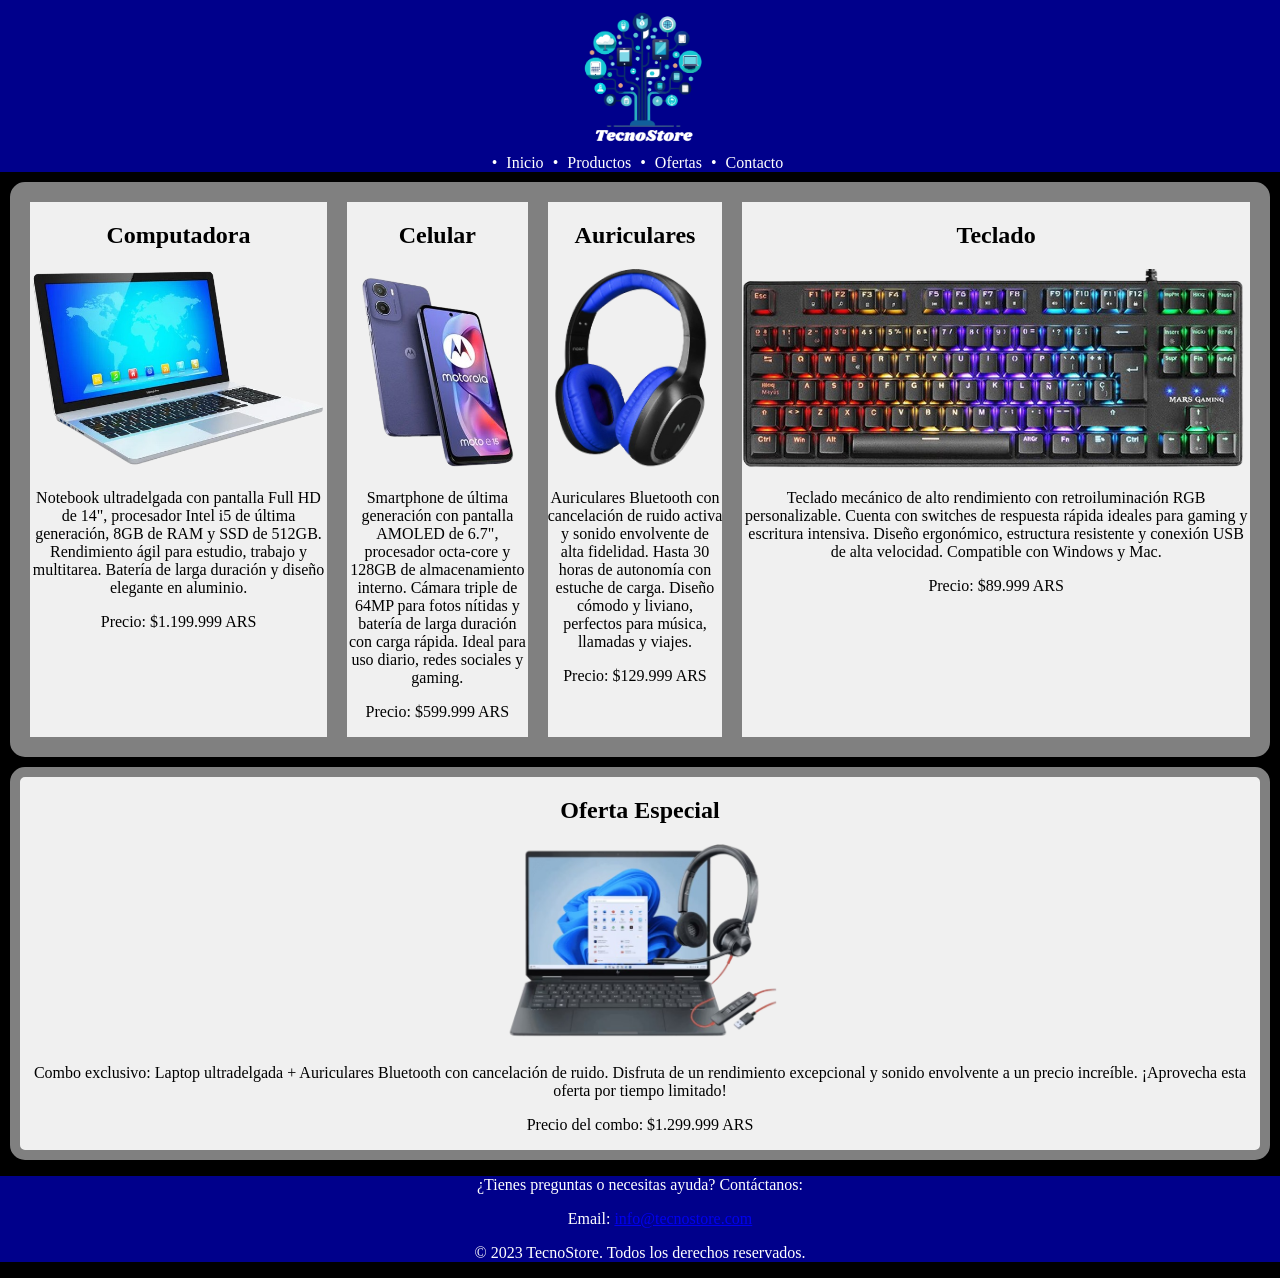
==== TecnoStore/Index.html @ f735e87d "Add files via upload" ====
<!DOCTYPE html>
<html lang="en">
<head>
    <meta charset="UTF-8">
    <meta name="viewport" content="width=device-width, initial-scale=1.0">
    <title>TecnoStore</title>
    <link rel="stylesheet" href="Estilos/Style.css">
</head>
<header id="inicio">
    <img src="Estilos/Imagenes/Logo.png" alt="" height="150px">
    <nav>
        • <a href="#inicio"> Inicio</a>
        •<a href="#productos"> Productos</a>
        •<a href="#oferta"> Ofertas</a>
        •<a href="#contacto"> Contacto</a>
    </nav>
</header>
<body>
    <main>
        <section id="productos" class="productos">
            <article style="border: 10px solid grey; ">
                <h2 style="text-align: center;">Computadora</h2>
                <img src="Estilos/Imagenes/Computadora.png" alt="" height="200px">
                <p>Notebook ultradelgada con pantalla Full HD de 14", procesador Intel i5 de última generación, 8GB de RAM y SSD de 512GB. Rendimiento ágil para estudio, trabajo y multitarea. Batería de larga duración y diseño elegante en aluminio.</p>
                <p>Precio: $1.199.999 ARS</p>
            </article>
            <article style="border: 10px solid grey; ">
                <h2 style="text-align: center;">Celular</h2>
                <img src="Estilos/Imagenes/Celular.png" alt="" height="200px">
                <p>Smartphone de última generación con pantalla AMOLED de 6.7", procesador octa-core y 128GB de almacenamiento interno. Cámara triple de 64MP para fotos nítidas y batería de larga duración con carga rápida. Ideal para uso diario, redes sociales y gaming.</p>
                <p>Precio: $599.999 ARS</p>
            </article>
            <article style="border: 10px solid grey; ">
                <h2 style="text-align: center;">Auriculares</h2>
                <img src="Estilos/Imagenes/Auriculares.png" alt="" height="200px">
                <p>Auriculares Bluetooth con cancelación de ruido activa y sonido envolvente de alta fidelidad. Hasta 30 horas de autonomía con estuche de carga. Diseño cómodo y liviano, perfectos para música, llamadas y viajes.</p>
                <p>Precio: $129.999 ARS</p>
            </article>
            <article style="border: 10px solid grey; ">
                <h2 style="text-align: center;">Teclado</h2>
                <img src="Estilos/Imagenes/Teclado.png" alt="" height="200px">
                <p>Teclado mecánico de alto rendimiento con retroiluminación RGB personalizable. Cuenta con switches de respuesta rápida ideales para gaming y escritura intensiva. Diseño ergonómico, estructura resistente y conexión USB de alta velocidad. Compatible con Windows y Mac.</p>
                <p>Precio: $89.999 ARS</p>
            </article>
        </section>
        <section id="oferta" class="oferta">
            <article>
                <h2 style="text-align: center;">Oferta Especial</h2>
                <img src="Estilos/Imagenes/Oferta.png" alt="" height="200px">
                <p>Combo exclusivo: Laptop ultradelgada + Auriculares Bluetooth con cancelación de ruido. Disfruta de un rendimiento excepcional y sonido envolvente a un precio increíble. ¡Aprovecha esta oferta por tiempo limitado!</p>
                <p>Precio del combo: $1.299.999 ARS</p>
            </article>
        </section>


    </main>
</body>
<footer>
    <p>¿Tienes preguntas o necesitas ayuda? Contáctanos:</p>
    <ul>
        <li>Email: <a href="mailto:info@tecnostore.com">info@tecnostore.com</a></li>
    </ul>
    <p>&copy; 2023 TecnoStore. Todos los derechos reservados.</p>
</footer>
</html>
---- TecnoStore/Estilos/Style.css ----
body, html{
    margin: 0;
    padding: 0;
    box-sizing: border-box;
    background-color: black;
}
header{
    background-color: darkblue;
    text-align: center;
    color: white;
}
footer{
    background-color: darkblue;
    text-align: center;
    color: white;
}
.productos{
    border: 10px solid grey; 
    margin: 10px;
    display: flex;
    text-align: center;
    border-radius: 15px;
    background-color: #f0f0f0;
}
img{
    border-radius: 15px;
}
nav a{
    text-decoration: none;
    color: white;
    padding: 5px;
}
.oferta{
    border: 10px solid grey; 
    margin: 10px;
    display: flex;
    text-align: center;
    border-radius: 15px;
    background-color: #f0f0f0;;
}
li{
    list-style: none;
}
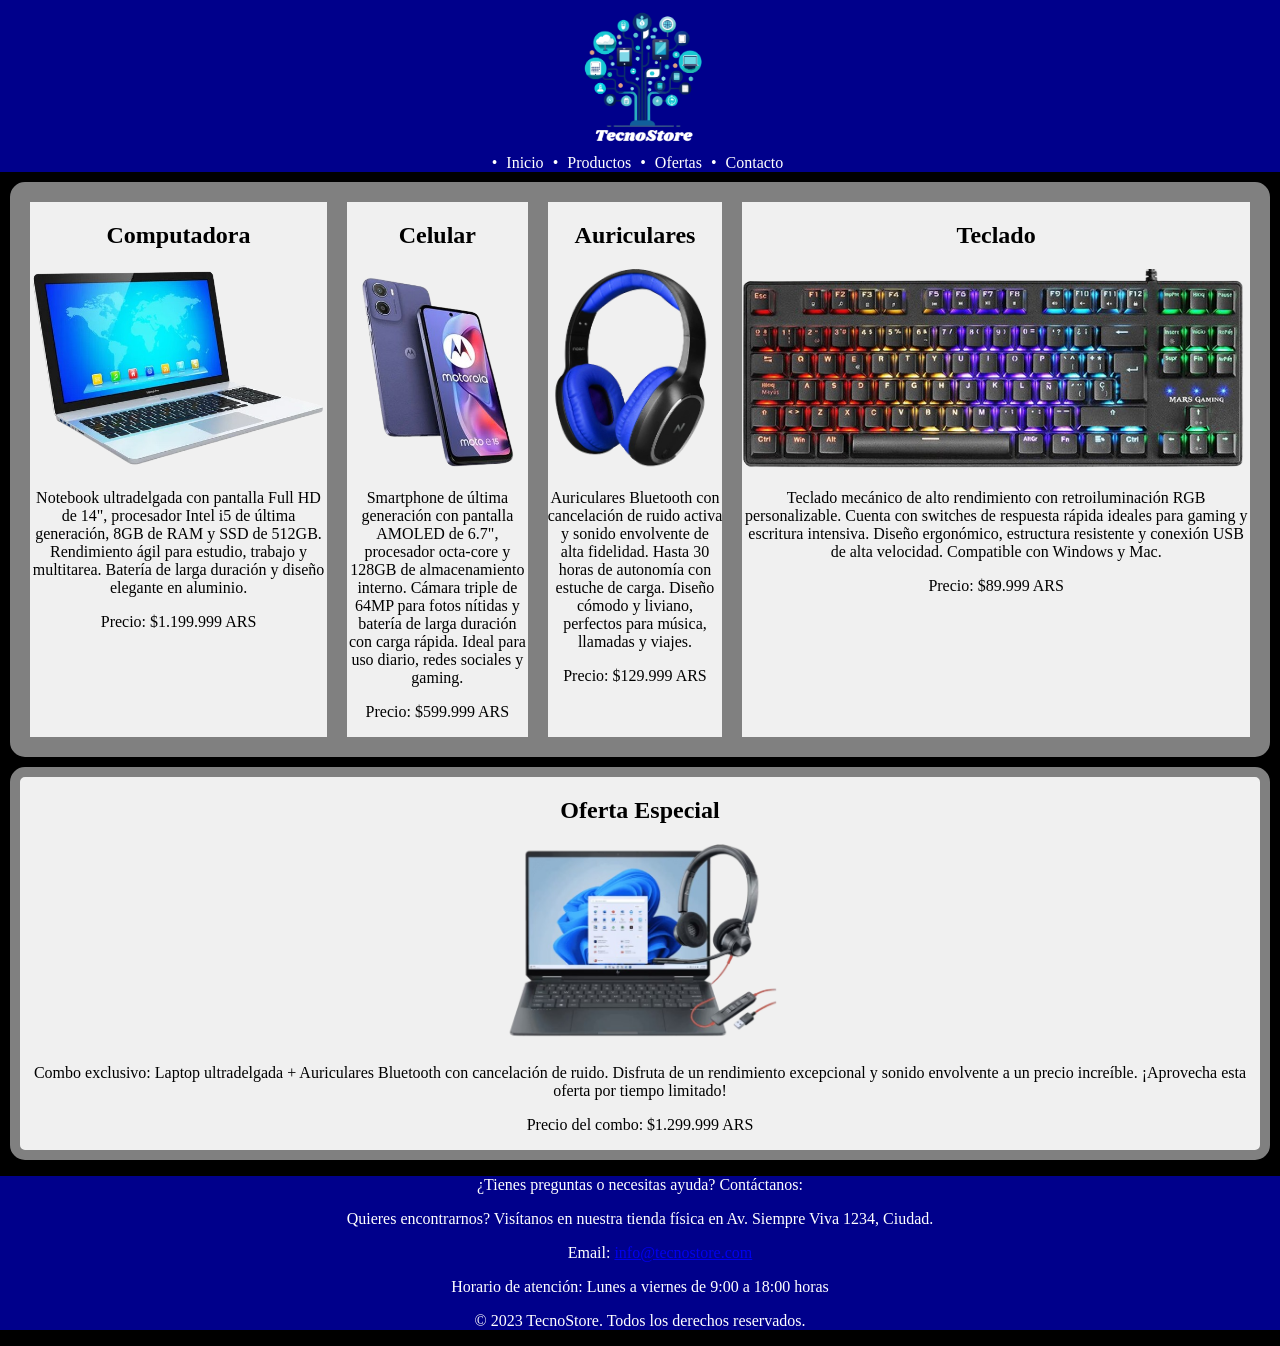
==== commit 55e11e50: "Add files via upload" ====
--- a/TecnoStore/Index.html
+++ b/TecnoStore/Index.html
@@ -57,9 +57,11 @@
 </body>
 <footer>
     <p>¿Tienes preguntas o necesitas ayuda? Contáctanos:</p>
+    <p>Quieres encontrarnos? Visítanos en nuestra tienda física en Av. Siempre Viva 1234, Ciudad.</p>
     <ul>
         <li>Email: <a href="mailto:info@tecnostore.com">info@tecnostore.com</a></li>
     </ul>
+    <p>Horario de atención: Lunes a viernes de 9:00 a 18:00 horas</p>
     <p>&copy; 2023 TecnoStore. Todos los derechos reservados.</p>
 </footer>
 </html>
